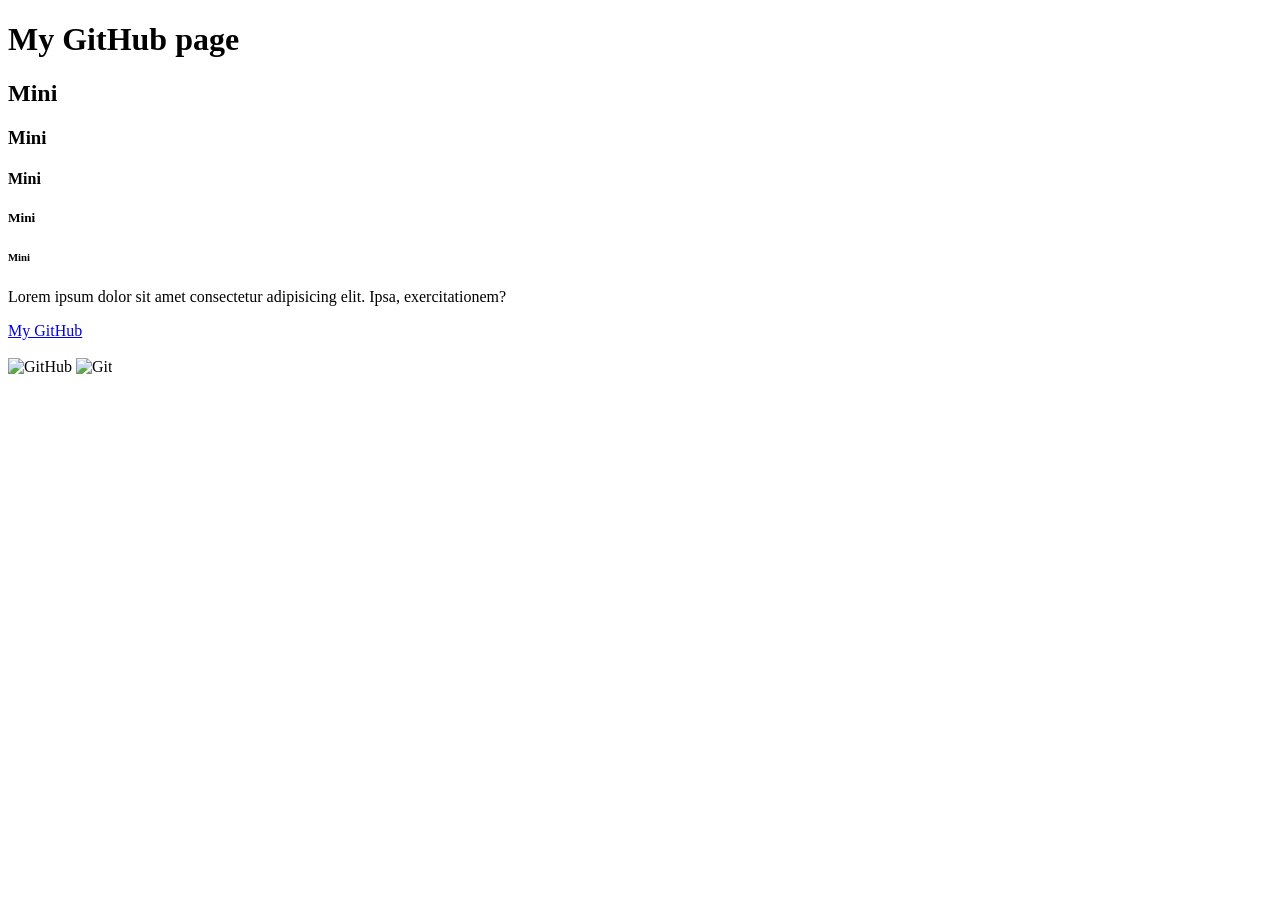
==== index.html @ f05dbf3e "html" ====
<!doctype html>
<html lang="en">
  <head>
    <meta charset="UTF-8" />
    <meta name="viewport" content="width=device-width, initial-scale=1.0" />
    <title>GitHub File</title>
  </head>
  <body>
    <h1>My GitHub page</h1>
    <h2>Mini</h2>
    <h3>Mini</h3>
    <h4>Mini</h4>
    <h5>Mini</h5>
    <h6>Mini</h6>

    <p>
      Lorem ipsum dolor sit amet consectetur adipisicing elit. Ipsa,
      exercitationem?
    </p>

    <a href="https://github.com/KavyaAgarwal-117" target="_blank"> My GitHub</a>
    <br /><br />

    <img
      src="https://encrypted-tbn0.gstatic.com/images?q=tbn:ANd9GcSKbLQMdosY00lPGZKGNTroyPgl9UK58oQs-Nn8anwdbwruQ69d7M5HmWM&s=10.jpg"
      alt=" GitHub"
    />

    <img
      src="https://png.pngtree.com/thumb_back/fh260/background/20221030/pngtree-launch-screen-of-github-application-featuring-logo-on-display-of-black-mobile-device-photo-image_34473162.jpg"
      alt=" Git"
    />
  </body>
</html>
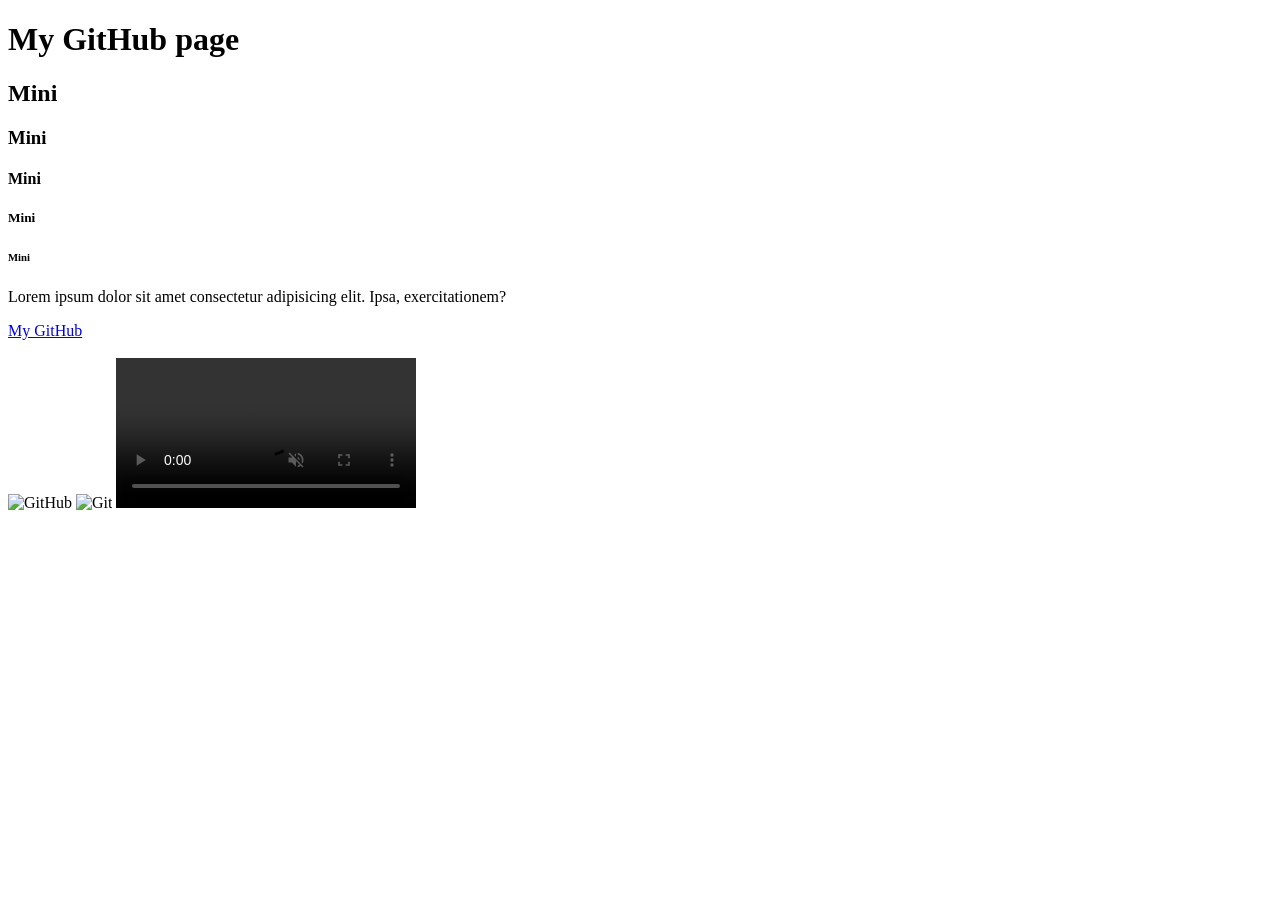
==== commit 97a08231: "html form" ====
--- a/index.html
+++ b/index.html
@@ -30,5 +30,13 @@
       src="https://png.pngtree.com/thumb_back/fh260/background/20221030/pngtree-launch-screen-of-github-application-featuring-logo-on-display-of-black-mobile-device-photo-image_34473162.jpg"
       alt=" Git"
     />
+
+    <video
+      controls
+      autoplay
+      muted
+      loop
+      src="https://www.pexels.com/download/video/38197034/"
+    ></video>
   </body>
 </html>
